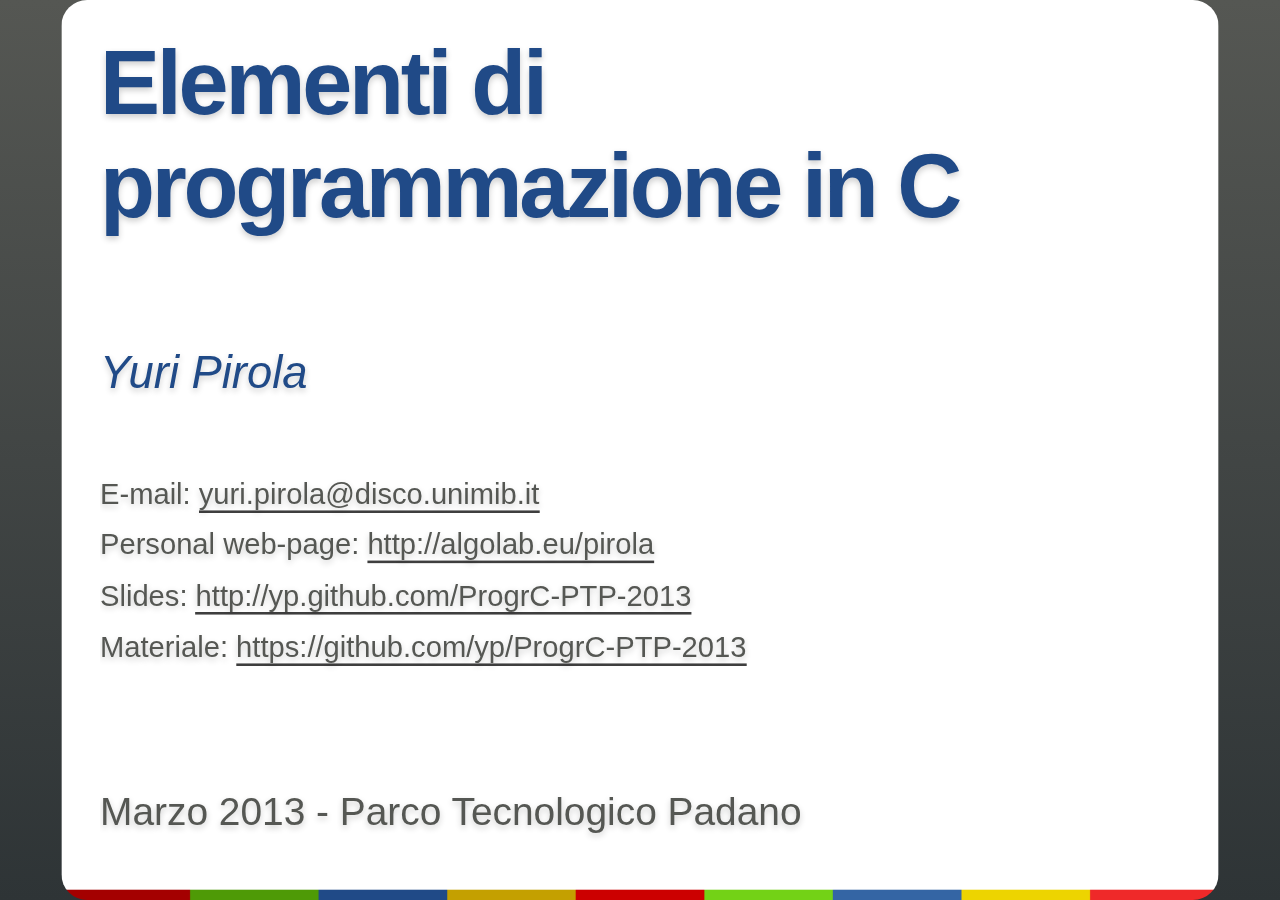
==== 1-probl-algo.html @ 02aa816f "ProgC @ PTP, website, first part." ====
<!DOCTYPE html>
<!--
  Copyright 2010 Google Inc.

  Licensed under the Apache License, Version 2.0 (the "License");
  you may not use this file except in compliance with the License.
  You may obtain a copy of the License at

     http://www.apache.org/licenses/LICENSE-2.0

  Unless required by applicable law or agreed to in writing, software
  distributed under the License is distributed on an "AS IS" BASIS,
  WITHOUT WARRANTIES OR CONDITIONS OF ANY KIND, either express or implied.
  See the License for the specific language governing permissions and
  limitations under the License.

  Original slides: Marcin Wichary (mwichary@google.com)
  Modifications: Ernest Delgado (ernestd@google.com)
                 Alex Russell (slightlyoff@chromium.org)

  landslide modifications: Adam Zapletal (adamzap@gmail.com)
                           Nicolas Perriault (nperriault@gmail.com)
-->
<html>
<head>
    <meta http-equiv="Content-Type" content="text/html; charset=utf-8" />
    <meta http-equiv="X-UA-Compatible" content="chrome=1">
    <title>Elementi di programmazione in C</title>
    <!-- Styles -->
    
    <style type="text/css" media="print">
      * {
    margin: 0;
    padding: 0;
}

@page {
    size: landscape;
}

body {
    font: 100% "Lucida Grande", "Trebuchet MS", Verdana, sans-serif;
    padding: 0;
    margin: 0;
}

div.slide {
    min-width: 800px;
    min-height: 600px;
    padding: 1em;
    overflow: hidden;
    page-break-after: always;
    border: 1px solid black;
    border-radius: 20px;
}

div.slide div.inner {
    width: 800px;
    height: 600px;
    margin: auto;
    display: table-cell;
}

h1 {
    font-size: 2.4em;
}

h2 {
    font-size: 1.4em;
}

h3 {
    margin: 1em 0;
}

ul {
    margin: 0;
    padding: 0;
}

p, li, pre {
    margin: 1em 0;
}

li {
    margin-left: 2em;
}

a {
    color: #000000;
}

pre, code {
    max-width: 800px;
    background: #eee;
    font-family: Monaco, monospace;
    font-size: 90%;
}

pre {
    padding: .2em .5em;
    overflow: hidden;
    border-radius: .8em;
}

code {
    padding: 0 .2em;
}

.slide header:only-child h1 {
  line-height: 180%;
  text-align: center;
  display: table-cell;
  vertical-align: middle;
  height: 600px;
  width: 800px;
  font-size: 48px;
  margin-top:100px;
  margin-bottom:100px;
}

#toc, #help, .slide aside, .slide footer, .slide .notes,
.presenter_notes, #current_presenter_notes, #presenter_note {
  display: none;
}

    </style>
    <style type="text/css" media="screen, projection">
      h1, h2, h3, h4, h5, h6, p, ul, li {
    font-family: sans-serif !important;
}

p, ul, li {
    color: #555753 !important;
    font-size: 120% !important;
}

header h1, header h2, header h3, header h4, header h5, header h6 {
    color: #204a87 !important;
    font-weight: bold !important;
}

section h1, section h2, section h3, section h4, section h5, section h6 {
    color: #3465a4 !important;
}

img { display: block; margin: auto; }

body {
  font: 14px "Lucida Grande", "Trebuchet MS", Verdana, sans-serif;
  background: #555753;
  padding: 0;
  margin: 0;
  overflow: hidden;
}

div.presentation {
  position: absolute;
  width: 100%;
  display: table-cell;
  vertical-align: middle;
  height: 100%;
  background: -webkit-gradient(linear, left bottom, left top, from(#2e3436), to(#555753));
  background-color: #555753;
  background: -moz-linear-gradient(bottom, #555753, #2e3436);
}

div.slides, body.expose div.slides.nocontext {
  width: 100%;
  height: 100%;
  left: 0;
  top: 0;
  position: absolute;
  display: block;
}

div.slides.nocontext {
  width: 900px;
  margin: 0 auto;
  overflow: hidden;
  position: relative;
  left: auto;
  top: auto;
}

div.slide {
  background: url('[data-uri]') bottom center no-repeat;
  display: none;
  position: absolute;
  overflow: hidden;
  width: 900px;
  height: 700px;
  left: 50%;
  top: 50%;
  margin-top: -350px;
  background-color: #fff;
  -webkit-transition: margin 0.25s ease-in-out;
  -moz-transition: margin 0.25s ease-in-out;
  -o-transition: margin 0.25s ease-in-out;
  border-top-left-radius: 20px;
  -moz-border-radius-topleft: 20px;
  -webkit-border-top-left-radius: 20px;
  border-top-right-radius: 20px;
  -moz-border-radius-topright: 20px;
  -webkit-border-top-right-radius: 20px;
  border-bottom-right-radius: 20px;
  -moz-border-radius-bottomright: 20px;
  -webkit-border-bottom-right-radius: 20px;
  border-bottom-left-radius: 20px;
  -moz-border-radius-bottomleft: 20px;
  -webkit-border-bottom-left-radius: 20px;
}

div.slide p {
  font-size: 20px;
}

.slide.far-past {
  display: block;
  margin-left: -2400px;
}

.slide.past {
  display: block;
  margin-left: -1400px;
}

.slide.current {
  display: block;
  margin-left: -450px;
}

.slide.future {
  display: block;
  margin-left: 500px;
}

.slide.far-future {
  display: block;
  margin-left: 1500px;
}

body.three-d div.slides {
  -webkit-transform: translateX(50px) scale(0.8) rotateY(10deg);
  -moz-transform: translateX(50px) scale(0.8) rotateY(10deg);
  -o-transform: translateX(50px) scale(0.8) rotateY(10deg);
}


/* Content */

header:not(:only-child) {
  font-family: "Lucida Grande", "Trebuchet MS", Verdana, sans-serif;
  font-weight: normal;
  font-size: 50px;
  letter-spacing: -.05em;
  color: white;
  color: black;
  text-shadow: rgba(0, 0, 0, 0.2) 0 2px 5px;
  position: absolute;
  left: 30px;
  top: 25px;
  margin: 0;
  padding: 0;
}

header h1, header h2, header h3, header h4, header h5, header h6 {
  display: inline;
  font-size: 100%;
  font-weight: normal;
  padding: 0;
  margin: 0;
}

header h2:first-child {
  margin-top: 0;
}

section, .slide header:only-child h1 {
  font-family: "Lucida Grande", "Trebuchet MS", Verdana, sans-serif;
  color: #3f3f3f;
  text-shadow: rgba(0, 0, 0, 0.2) 0 2px 5px;
  margin-left: 30px;
  margin-right: 30px;
  margin-top: 100px;
  display: block;
  overflow: hidden;
}

section img.align-center {
  display: block;
  margin-left: auto;
  margin-right: auto;
}

section img.align-right {
  display: block;
  margin-left: auto;
  margin-right: 0;
}

section img.align-left {
  display: block;
  margin-right: auto;
  margin-left: 0;
}

a {
  color: inherit;
  display: inline-block;
  text-decoration: none;
  line-height: 110%;
  border-bottom: 2px solid #3f3f3f;
}

pre, code, tt {
  font-family: Monaco, Consolas, 'Bitstream Vera Sans Mono', 'Lucida Console', FreeMono, Courier, monospace;
}

pre, .gist .gist-file .gist-data {
  font-size: 18px;
  max-height: 485px;
  padding-top: 0.25em !important;
  padding-right: 0.5em !important;
  padding-left: 0.5em !important;
  overflow: auto;
}

/* render a nice scrollbar in overflowed pre area's */
::-webkit-scrollbar {
  height: 8px;
  width: 8px;
}
::-webkit-scrollbar-thumb {
  background: -webkit-gradient(linear, left bottom, left top, from(#777), to(#bbd));
  -webkit-border-radius: 1ex;
}
::-webkit-scrollbar-corner {
  background: #dedede;
}

blockquote {
  border-left: solid 8px #555753;
  padding: .1ex 1ex;
  font-style: italic;
}

li {
  padding: 10px 0;
  font-size: 20px;
}

li pre { margin-left: 0em; }

.slide header:only-child h1 {
  line-height: 180%;
  text-align: center;
  display: table-cell;
  vertical-align: middle;
  height: 700px;
  width: 900px;
  font-size: 50px;
  margin-top:100px;
  margin-bottom:100px;
}

.sidebar {
  background: -webkit-gradient(linear, top right, bottom right, from(#dde), to(#fff));
  -webkit-transition: margin 0.25s ease-in-out;
  background-color: #eee;
  background: -moz-linear-gradient(right, #dde, #fff);
  border-right: 5px solid #ccd;
  z-index: 9999999;
  height: 100%;
  overflow: hidden;
  top: 0;
  position: absolute;
  display: block;
  margin: 0;
  margin-left: -400px;
  padding: 10px 16px;
  overflow: auto;
  -webkit-transition: margin 0.2s ease-in-out;
  -moz-transition: margin 0.2s ease-in-out;
  -o-transition: margin 0.2s ease-in-out;
}

.sidebar h2 {
  text-shadow: rgba(0, 0, 0, 0.2) 0 2px 5px;
  margin: 0 0 16px;
  padding: 0;
}

.sidebar table {
  width: 100%;
  margin: 0;
  padding: 0;
  border-collapse: collapse;
}

.sidebar table caption {
  display: none;
}

.sidebar tr {
  margin: 2px 0;
  border-bottom: 1px solid #ccc;
}

.sidebar th {
  text-align: left;
  font-weight: normal;
  max-width: 300px;
  overflow: hidden;
}

.sidebar tr.sub th {
  text-indent: 20px;
}

.sidebar td {
  text-align: right;
  min-width: 20px;
}

.sidebar a {
  display: block;
  text-decoration: none;
  border-bottom: none;
  padding: 4px 0;
}

.sidebar tr.active {
  background: #ff0;
}

aside {
  display: none;
}
  aside.source {
    position: absolute;
    bottom: 6px;
    left: 10px;
    text-indent: 10px;
  }
  aside.page_number {
    position: absolute;
    bottom: 6px;
    right: 10px;
    text-indent: 10px;
  }

.notes {
  display: none;
  padding: 10px;
  background: #ccc;
  border-radius: 10px;
  -moz-border-radius: 10px;
  -webkit-border-radius: 10px;
}
  div.slide p.notes {
    font-size: 90%;
}

/* Expose */

body.expose div.slides {
  float: left;
  position: relative;
  overflow: auto;
  margin-bottom: 10px;
}

body.expose div.slide {
  display: block;
  float: left;
  position: relative;
  left: auto !important;
  top: auto !important;
  margin: 10px !important;
  -webkit-transition: none;
  -moz-transition: none;
  -o-transition: none;  
  -moz-transform: scale(.33, .33);
  -moz-transform-origin: 0 0;
  -webkit-transform: scale(.33, .33);
  -webkit-transform-origin: 0 0;
  -o-transform: scale(.33, .33);
  -o-transform-origin: 0 0;
  cursor: pointer;
}

body.expose div.slide:hover {
  background: -webkit-gradient(linear, left bottom, left top, from(#bdd), to(#fff));
  background-color: #eee;
  background: -moz-linear-gradient(bottom, #bdd, #fff);
}

body.expose .slide-wrapper {
  float: left;
  position: relative;
  margin: .5%;
  width: 300px;
  height: 233px;
}

body.expose .slide footer {
}

body.expose .slide .inner {
}

body.expose .slide.far-past,
body.expose .slide.past,
body.expose .slide.future,
body.expose .slide.far-future {
  margin-left: 0;
}

body.expose .slide.current {
  background: -webkit-gradient(linear, left bottom, left top, from(#ddb), to(#fff));
  background-color: #eee;
  background: -moz-linear-gradient(bottom, #ddb, #fff);
  border: 16px solid #fff;
  -moz-transform: scale(.315, .315);
  -moz-transform-origin: 0 0;
  -webkit-transform: scale(.315, .315);
  -webkit-transform-origin: 0 0;
  -o-transform: scale(.315, .315);
  -o-transform-origin: 0 0;
}

/* Pygments default theme */
.hll { background-color: #ffffcc }
.c { color: #408080; font-style: italic } /* Comment */
.err { border: 1px solid #FF0000 } /* Error */
.k { color: #008000; font-weight: bold } /* Keyword */
.o { color: #666666 } /* Operator */
.cm { color: #408080; font-style: italic } /* Comment.Multiline */
.cp { color: #BC7A00 } /* Comment.Preproc */
.c1 { color: #408080; font-style: italic } /* Comment.Single */
.cs { color: #408080; font-style: italic } /* Comment.Special */
.gd { color: #A00000 } /* Generic.Deleted */
.ge { font-style: italic } /* Generic.Emph */
.gr { color: #FF0000 } /* Generic.Error */
.gh { color: #000080; font-weight: bold } /* Generic.Heading */
.gi { color: #00A000 } /* Generic.Inserted */
.go { color: #808080 } /* Generic.Output */
.gp { color: #000080; font-weight: bold } /* Generic.Prompt */
.gs { font-weight: bold } /* Generic.Strong */
.gu { color: #800080; font-weight: bold } /* Generic.Subheading */
.gt { color: #0040D0 } /* Generic.Traceback */
.kc { color: #008000; font-weight: bold } /* Keyword.Constant */
.kd { color: #008000; font-weight: bold } /* Keyword.Declaration */
.kn { color: #008000; font-weight: bold } /* Keyword.Namespace */
.kp { color: #008000 } /* Keyword.Pseudo */
.kr { color: #008000; font-weight: bold } /* Keyword.Reserved */
.kt { color: #B00040 } /* Keyword.Type */
.m { color: #666666 } /* Literal.Number */
.s { color: #BA2121 } /* Literal.String */
.na { color: #7D9029 } /* Name.Attribute */
.nb { color: #008000 } /* Name.Builtin */
.nc { color: #0000FF; font-weight: bold } /* Name.Class */
.no { color: #880000 } /* Name.Constant */
.nd { color: #AA22FF } /* Name.Decorator */
.ni { color: #999999; font-weight: bold } /* Name.Entity */
.ne { color: #D2413A; font-weight: bold } /* Name.Exception */
.nf { color: #0000FF } /* Name.Function */
.nl { color: #A0A000 } /* Name.Label */
.nn { color: #0000FF; font-weight: bold } /* Name.Namespace */
.nt { color: #008000; font-weight: bold } /* Name.Tag */
.nv { color: #19177C } /* Name.Variable */
.ow { color: #AA22FF; font-weight: bold } /* Operator.Word */
.w { color: #bbbbbb } /* Text.Whitespace */
.mf { color: #666666 } /* Literal.Number.Float */
.mh { color: #666666 } /* Literal.Number.Hex */
.mi { color: #666666 } /* Literal.Number.Integer */
.mo { color: #666666 } /* Literal.Number.Oct */
.sb { color: #BA2121 } /* Literal.String.Backtick */
.sc { color: #BA2121 } /* Literal.String.Char */
.sd { color: #BA2121; font-style: italic } /* Literal.String.Doc */
.s2 { color: #BA2121 } /* Literal.String.Double */
.se { color: #BB6622; font-weight: bold } /* Literal.String.Escape */
.sh { color: #BA2121 } /* Literal.String.Heredoc */
.si { color: #BB6688; font-weight: bold } /* Literal.String.Interpol */
.sx { color: #008000 } /* Literal.String.Other */
.sr { color: #BB6688 } /* Literal.String.Regex */
.s1 { color: #BA2121 } /* Literal.String.Single */
.ss { color: #19177C } /* Literal.String.Symbol */
.bp { color: #008000 } /* Name.Builtin.Pseudo */
.vc { color: #19177C } /* Name.Variable.Class */
.vg { color: #19177C } /* Name.Variable.Global */
.vi { color: #19177C } /* Name.Variable.Instance */
.il { color: #666666 } /* Literal.Number.Integer.Long */
.lineno { padding-right: 10px } /* A few space after linenos */

/* Presenter Mode */

body.presenter_view div.slide {
  display: inline;
  position: absolute;
  overflow: hidden;
  -moz-transform: scale(.5, .5);
  -moz-transform-origin: 0 0;
  -webkit-transform: scale(.5, .5);
  -webkit-transform-origin: 0 0;
  -o-transform: scale(.5, .5);
  -o-transform-origin: 0 0;
  margin-top: -300px;
}

body.presenter_view .slide.far-past {
  display: block;
  margin-left: -1500px;
}

body.presenter_view .slide.past {
  display: block;
  margin-left: -975px;
}

body.presenter_view .slide.current {
  display: block;
  margin-left: -475px;
  border: 8px solid maroon;
  z-index: 2;
}

body.presenter_view .slide.future {
  display: block;
  margin-left: 25px;
  z-index: 1;
}

body.presenter_view .slide.far-future {
  display: block;
  margin-left: 525px;
}

body.presenter_view div#current_presenter_notes {
  visibility: visible;
  display: block;
  position: absolute;
  overflow: auto;
  vertical-align: middle;
  left: 50%;
  top: 50%;
  margin-left: -475px;
  margin-top: 100px;
  z-index: 2;
  width: 950px;
  border-style: solid;
  height: 30%;
  background-color: silver;
}

body.presenter_view div#current_presenter_notes section {
  font-family: "Lucida Grande", "Trebuchet MS", Verdana, sans-serif;
  color: black;
  text-shadow: rgba(0, 0, 0, 0.2) 0 2px 5px;
  display: block;
  overflow: visible;
  position: relative;
  background-color: #fffeff;
  height: 120px;
  margin-right: 30px;
  margin-top: 60px;
  margin-left: 30px;
  padding-right: 10px;
  padding-left: 10px;
  padding-top: 10px;
}

body.presenter_view div#current_presenter_notes section p {
  margin: 0;
}

body.presenter_view div#current_presenter_notes h1 {
  font-size: 50%;
  display: block;
}

div#current_presenter_notes {
  display: none;
}

div.slide div.presenter_notes {
  display: none;
}

#blank {
  position: absolute;
  top: 0;
  left: 0;
  background-color: black;
  width: 100%;
  height: 100%;
  z-index: 64;
  display: none;
}

    </style>
    
    
      
      <style type="text/css" media="screen, projection">
        pre {
    font-size: 24px;
}

div.slides {
    font-size: 180%;
}

div.slides ol,ul {
    font-size: 100% !important;
    margin-left: 1.25em;
    -webkit-margin-before: -1.5em;
    line-height: 1.25em;
}

.center {
    text-align: center !important;
}

.larger {
    font-size: 140% !important;
}

.large {
    font-size: 180% !important;
}

.huge {
    font-size: 260% !important;
}

.evenlessspacebefore {
    margin-top: -1.5em;
}

.lessspacebefore {
    margin-top: -1.0em;
}

.lesserspacebefore {
    margin-top: -0.75em;
}

p {
    line-height: 1.75em;
    margin-bottom: 1.25em;
}

.highline {
    line-height: 1.5em;
}

.smaller {
    font-size: 90% !important;
}

.small {
    font-size: 70% !important;
}

.note {
    position: absolute;
    bottom: 1em;
    right: 10px;
    line-height: 1em;
    margin: 0.1em;
}

strong,em {
    color: #204a87 !important;
}

blockquote>p {
    margin: 0px;
}

div.slide table {
    min-width: 40%;
    text-align: center;
    font-size: 90%;
    margin-left: auto;
    margin-right: auto;
}

div.slide td {
    width: 20%;
}

div.slide th {
    border-bottom: solid 4px #555753;
}

div.slide table tr:nth-child(odd) td{
    background-color: #CCCCCC;
}

div.slide h1:not(only-child) {
    font-size: 140%;
}


      </style>
      
    
    <!-- /Styles -->
    <!-- Javascripts -->
    
    <script>
      function main() {
    // Since we don't have the fallback of attachEvent and
    // other IE only stuff we won't try to run JS for IE.
    // It will run though when using Google Chrome Frame
    if (document.all) { return; }

    var currentSlideNo;
    var notesOn = false;
    var expanded = false;
    var hiddenContext = false;
    var blanked = false;
    var slides = document.getElementsByClassName('slide');
    var touchStartX = 0;
    var spaces = /\s+/, a1 = [''];
    var tocOpened = false;
    var helpOpened = false;
    var overviewActive = false;
    var modifierKeyDown = false;
    var scale = 1;
    var showingPresenterView = false;
    var presenterViewWin = null;
    var isPresenterView = false;

    var str2array = function(s) {
        if (typeof s == 'string' || s instanceof String) {
            if (s.indexOf(' ') < 0) {
                a1[0] = s;
                return a1;
            } else {
                return s.split(spaces);
            }
        }
        return s;
    };

    var trim = function(str) {
        return str.replace(/^\s\s*/, '').replace(/\s\s*$/, '');
    };

    var addClass = function(node, classStr) {
        classStr = str2array(classStr);
        var cls = ' ' + node.className + ' ';
        for (var i = 0, len = classStr.length, c; i < len; ++i) {
            c = classStr[i];
            if (c && cls.indexOf(' ' + c + ' ') < 0) {
                cls += c + ' ';
            }
        }
        node.className = trim(cls);
    };

    var removeClass = function(node, classStr) {
        var cls;
        if (!node) {
            throw 'no node provided';
        }
        if (classStr !== undefined) {
            classStr = str2array(classStr);
            cls = ' ' + node.className + ' ';
            for (var i = 0, len = classStr.length; i < len; ++i) {
                cls = cls.replace(' ' + classStr[i] + ' ', ' ');
            }
            cls = trim(cls);
        } else {
            cls = '';
        }
        if (node.className != cls) {
            node.className = cls;
        }
    };

    var getSlideEl = function(slideNo) {
        if (slideNo > 0) {
            return slides[slideNo - 1];
        } else {
            return null;
        }
    };

    var getSlideTitle = function(slideNo) {
        var el = getSlideEl(slideNo);
        if (el) {
            var headers = el.getElementsByTagName('header');
            if (headers.length > 0) {
                return el.getElementsByTagName('header')[0].innerText;
            }
        }
        return null;
    };

    var getSlidePresenterNote = function(slideNo) {
        var el = getSlideEl(slideNo);
        if (el) {
            var n = el.getElementsByClassName('presenter_notes');
            if (n.length > 0) {
                return n[0];
            }
        }
        return null;
    };

    var changeSlideElClass = function(slideNo, className) {
        var el = getSlideEl(slideNo);
        if (el) {
            removeClass(el, 'far-past past current future far-future');
            addClass(el, className);
        }
    };

    var updateSlideClasses = function(updateOther) {
        window.location.hash = (isPresenterView ? "presenter" : "slide") + currentSlideNo;

        for (var i=1; i<currentSlideNo-1; i++) {
            changeSlideElClass(i, 'far-past');
        }

        changeSlideElClass(currentSlideNo - 1, 'past');
        changeSlideElClass(currentSlideNo, 'current');
        changeSlideElClass(currentSlideNo + 1, 'future');

        for (i=currentSlideNo+2; i<slides.length+1; i++) {
            changeSlideElClass(i, 'far-future');
        }

        highlightCurrentTocLink();

        processContext();

        document.getElementsByTagName('title')[0].innerText = getSlideTitle(currentSlideNo);

        updatePresenterNotes();

        if (updateOther) { updateOtherPage(); }
    };

    var updatePresenterNotes = function() {
        if (!isPresenterView) { return; }

        var existingNote = document.getElementById('current_presenter_notes');
        var currentNote = getSlidePresenterNote(currentSlideNo).cloneNode(true);
        currentNote.setAttribute('id', 'presenter_note');

        existingNote.replaceChild(currentNote, document.getElementById('presenter_note'));
    };

    var highlightCurrentTocLink = function() {
        var toc = document.getElementById('toc');

        if (toc) {
            var tocRows = toc.getElementsByTagName('tr');
            for (var i=0; i<tocRows.length; i++) {
                removeClass(tocRows.item(i), 'active');
            }

            var currentTocRow = document.getElementById('toc-row-' + currentSlideNo);
            if (currentTocRow) {
                addClass(currentTocRow, 'active');
            }
        }
    };

    var updateOtherPage = function() {
        if (!showingPresenterView) { return; }

        var w = isPresenterView ? window.opener : presenterViewWin;
        w.postMessage('slide#' + currentSlideNo, '*');
    };

    var nextSlide = function() {
        if (currentSlideNo < slides.length) {
            currentSlideNo++;
        }
        updateSlideClasses(true);
    };

    var prevSlide = function() {
        if (currentSlideNo > 1) {
            currentSlideNo--;
        }
        updateSlideClasses(true);
    };

    var showNotes = function() {
        var notes = getSlideEl(currentSlideNo).getElementsByClassName('notes');
        for (var i = 0, len = notes.length; i < len; i++) {
            notes.item(i).style.display = (notesOn) ? 'none':'block';
        }
        notesOn = !notesOn;
    };

    var showSlideNumbers = function() {
        var asides = document.getElementsByClassName('page_number');
        var hidden = asides[0].style.display != 'block';
        for (var i = 0; i < asides.length; i++) {
            asides.item(i).style.display = hidden ? 'block' : 'none';
        }
    };

    var showSlideSources = function() {
        var asides = document.getElementsByClassName('source');
        var hidden = asides[0].style.display != 'block';
        for (var i = 0; i < asides.length; i++) {
            asides.item(i).style.display = hidden ? 'block' : 'none';
        }
    };

    var showToc = function() {
        if (helpOpened) {
                showHelp();
        }
        var toc = document.getElementById('toc');
        if (toc) {
            toc.style.marginLeft = tocOpened ? '-' + (toc.clientWidth + 20) + 'px' : '0px';
            tocOpened = !tocOpened;
        }
        updateOverview();
    };

    var showHelp = function() {
        if (tocOpened) {
                showToc();
        }

        var help = document.getElementById('help');

        if (help) {
            help.style.marginLeft = helpOpened ? '-' + (help.clientWidth + 20) + 'px' : '0px';
            helpOpened = !helpOpened;
        }
    };

    var showPresenterView = function() {
        if (isPresenterView) { return; }

        if (showingPresenterView) {
            presenterViewWin.close();
            presenterViewWin = null;
            showingPresenterView = false;
        } else {
            presenterViewWin = open(window.location.pathname + "#presenter" + currentSlideNo, 'presenter_notes',
                                                                    'directories=no,location=no,toolbar=no,menubar=no,copyhistory=no');
            showingPresenterView = true;
        }
    };

    var switch3D = function() {
        if (document.body.className.indexOf('three-d') == -1) {
            document.getElementsByClassName('presentation')[0].style.webkitPerspective = '1000px';
            document.body.className += ' three-d';
        } else {
            window.setTimeout('document.getElementsByClassName(\'presentation\')[0].style.webkitPerspective = \'0\';', 2000);
            document.body.className = document.body.className.replace(/three-d/, '');
        }
    };

    var toggleOverview = function() {
        if (!overviewActive) {
            addClass(document.body, 'expose');
            overviewActive = true;
            setScale(1);
        } else {
            removeClass(document.body, 'expose');
            overviewActive = false;
            if (expanded) {
                setScale(scale);    // restore scale
            }
        }
        processContext();
        updateOverview();
    };

    var updateOverview = function() {
        try {
            var presentation = document.getElementsByClassName('presentation')[0];
        } catch (e) {
            return;
        }

        if (isPresenterView) {
            var action = overviewActive ? removeClass : addClass;
            action(document.body, 'presenter_view');
        }

        var toc = document.getElementById('toc');

        if (!toc) {
            return;
        }

        if (!tocOpened || !overviewActive) {
            presentation.style.marginLeft = '0px';
            presentation.style.width = '100%';
        } else {
            presentation.style.marginLeft = toc.clientWidth + 'px';
            presentation.style.width = (presentation.clientWidth - toc.clientWidth) + 'px';
        }
    };

    var computeScale = function() {
        var cSlide = document.getElementsByClassName('current')[0];
        var sx = cSlide.clientWidth / window.innerWidth;
        var sy = cSlide.clientHeight / window.innerHeight;
        return 1 / Math.max(sx, sy);
    };

    var setScale = function(scale) {
        var presentation = document.getElementsByClassName('slides')[0];
        var transform = 'scale(' + scale + ')';
        presentation.style.MozTransform = transform;
        presentation.style.WebkitTransform = transform;
        presentation.style.OTransform = transform;
        presentation.style.msTransform = transform;
        presentation.style.transform = transform;
    };

    var expandSlides = function() {
        if (overviewActive) {
            return;
        }
        if (expanded) {
            setScale(1);
            expanded = false;
        } else {
            scale = computeScale();
            setScale(scale);
            expanded = true;
        }
    };

    var showContext = function() {
        try {
            var presentation = document.getElementsByClassName('slides')[0];
            removeClass(presentation, 'nocontext');
        } catch (e) {}
    };

    var hideContext = function() {
        try {
            var presentation = document.getElementsByClassName('slides')[0];
            addClass(presentation, 'nocontext');
        } catch (e) {}
    };

    var processContext = function() {
        if (hiddenContext) {
            hideContext();
        } else {
            showContext();
        }
    };

    var toggleContext = function() {
        hiddenContext = !hiddenContext;
        processContext();
    };

    var toggleBlank = function() {
        blank_elem = document.getElementById('blank');

        blank_elem.style.display = blanked ? 'none' : 'block';

        blanked = !blanked;
    };

    var isModifierKey = function(keyCode) {
        switch (keyCode) {
            case 16: // shift
            case 17: // ctrl
            case 18: // alt
            case 91: // command
                return true;
                break;
            default:
                return false;
                break;
        }
    };

    var checkModifierKeyUp = function(event) {
        if (isModifierKey(event.keyCode)) {
            modifierKeyDown = false;
        }
    };

    var checkModifierKeyDown = function(event) {
        if (isModifierKey(event.keyCode)) {
            modifierKeyDown = true;
        }
    };

    var handleBodyKeyDown = function(event) {
        switch (event.keyCode) {
            case 13: // Enter
                if (overviewActive) {
                    toggleOverview();
                }
                break;
            case 27: // ESC
                toggleOverview();
                break;
            case 37: // left arrow
            case 33: // page up
                event.preventDefault();
                prevSlide();
                break;
            case 39: // right arrow
            case 32: // space
            case 34: // page down
                event.preventDefault();
                nextSlide();
                break;
            case 50: // 2
                if (!modifierKeyDown) {
                        showNotes();
                }
                break;
            case 51: // 3
                if (!modifierKeyDown && !overviewActive) {
                    switch3D();
                }
                break;
            case 190: // .
            case 48: // 0
            case 66: // b
                if (!modifierKeyDown && !overviewActive) {
                    toggleBlank();
                }
                break;
            case 67: // c
                if (!modifierKeyDown && !overviewActive) {
                    toggleContext();
                }
                break;
            case 69: // e
                if (!modifierKeyDown && !overviewActive) {
                    expandSlides();
                }
                break;
            case 72: // h
                showHelp();
                break;
            case 78: // n
                if (!modifierKeyDown && !overviewActive) {
                    showSlideNumbers();
                }
                break;
            case 80: // p
                if (!modifierKeyDown && !overviewActive) {
                    showPresenterView();
                }
                break;
            case 83: // s
                if (!modifierKeyDown && !overviewActive) {
                    showSlideSources();
                }
                break;
            case 84: // t
                showToc();
                break;
        }
    };

    var handleWheel = function(event) {
        if (tocOpened || helpOpened || overviewActive) {
            return;
        }

        var delta = 0;

        if (!event) {
            event = window.event;
        }

        if (event.wheelDelta) {
            delta = event.wheelDelta/120;
            if (window.opera) delta = -delta;
        } else if (event.detail) {
            delta = -event.detail/3;
        }

        if (delta && delta <0) {
            nextSlide();
        } else if (delta) {
            prevSlide();
        }
    };

    var addSlideClickListeners = function() {
        for (var i=0; i < slides.length; i++) {
            var slide = slides.item(i);
            slide.num = i + 1;
            slide.addEventListener('click', function(e) {
                if (overviewActive) {
                    currentSlideNo = this.num;
                    toggleOverview();
                    updateSlideClasses(true);
                    e.preventDefault();
                }
                return false;
            }, true);
        }
    };

    var addRemoteWindowControls = function() {
        window.addEventListener("message", function(e) {
            if (e.data.indexOf("slide#") != -1) {
                    currentSlideNo = Number(e.data.replace('slide#', ''));
                    updateSlideClasses(false);
            }
        }, false);
    };

    var addTouchListeners = function() {
        document.addEventListener('touchstart', function(e) {
            touchStartX = e.touches[0].pageX;
        }, false);
        document.addEventListener('touchend', function(e) {
            var pixelsMoved = touchStartX - e.changedTouches[0].pageX;
            var SWIPE_SIZE = 150;
            if (pixelsMoved > SWIPE_SIZE) {
                nextSlide();
            }
            else if (pixelsMoved < -SWIPE_SIZE) {
             prevSlide();
            }
        }, false);
    };

    var addTocLinksListeners = function() {
        var toc = document.getElementById('toc');
        if (toc) {
            var tocLinks = toc.getElementsByTagName('a');
            for (var i=0; i < tocLinks.length; i++) {
                tocLinks.item(i).addEventListener('click', function(e) {
                    currentSlideNo = Number(this.attributes['href'].value.replace('#slide', ''));
                    updateSlideClasses(true);
                    e.preventDefault();
                }, true);
            }
        }
    };

    // initialize

    (function() {
        if (window.location.hash == "") {
            currentSlideNo = 1;
        } else if (window.location.hash.indexOf("#presenter") != -1) {
            currentSlideNo = Number(window.location.hash.replace('#presenter', ''));
            isPresenterView = true;
            showingPresenterView = true;
            presenterViewWin = window;
            addClass(document.body, 'presenter_view');
        } else {
            currentSlideNo = Number(window.location.hash.replace('#slide', ''));
        }

        document.addEventListener('keyup', checkModifierKeyUp, false);
        document.addEventListener('keydown', handleBodyKeyDown, false);
        document.addEventListener('keydown', checkModifierKeyDown, false);
        document.addEventListener('DOMMouseScroll', handleWheel, false);

        window.onmousewheel = document.onmousewheel = handleWheel;
        window.onresize = expandSlides;

        for (var i = 0, el; el = slides[i]; i++) {
            addClass(el, 'slide far-future');
        }
        updateSlideClasses(false);

        // add support for finger events (filter it by property detection?)
        addTouchListeners();

        addTocLinksListeners();

        addSlideClickListeners();

        addRemoteWindowControls();
    })();
}

    </script>
    
    
      
      <script type="text/javascript" src="http://cdn.mathjax.org/mathjax/latest/MathJax.js?config=TeX-AMS_HTML.js"></script>
      
    
    <!-- /Javascripts -->
</head>
<body>
  <div id="blank"></div>
  <div class="presentation">
    <div id="current_presenter_notes">
      <div id="presenter_note"></div>
    </div>
    <div class="slides">
      
      <!-- slide source: slides_src/frontpage.md -->
      <div class="slide-wrapper">
        <div class="slide">
          <div class="inner">
            
            <header><h1>Elementi di programmazione in C</h1></header>
            
            
            <section><p class="larger">&nbsp;<br />
&nbsp;<br />
<em>Yuri Pirola</em><br /></p>
<p class="smaller">E-mail: <a href="&#109;&#97;&#105;&#108;&#116;&#111;&#58;&#121;&#117;&#114;&#105;&#46;&#112;&#105;&#114;&#111;&#108;&#97;&#64;&#100;&#105;&#115;&#99;&#111;&#46;&#117;&#110;&#105;&#109;&#105;&#98;&#46;&#105;&#116;">&#121;&#117;&#114;&#105;&#46;&#112;&#105;&#114;&#111;&#108;&#97;&#64;&#100;&#105;&#115;&#99;&#111;&#46;&#117;&#110;&#105;&#109;&#105;&#98;&#46;&#105;&#116;</a><br />
Personal web-page: <a href="http://algolab.eu/pirola">http://algolab.eu/pirola</a><br />
Slides: <a href="http://yp.github.com/ProgrC-PTP-2013">http://yp.github.com/ProgrC-PTP-2013</a><br />
Materiale: <a href="https://github.com/yp/ProgrC-PTP-2013">https://github.com/yp/ProgrC-PTP-2013</a><br /></p>
<p>&nbsp;<br />
Marzo 2013 - Parco Tecnologico Padano</p></section>
            
          </div>
          <div class="presenter_notes">
            <header><h1>Presenter Notes</h1></header>
            <section>
            
            </section>
          </div>
          <footer>
            
            <aside class="source">
              Source: <a href="slides_src/frontpage.md">slides_src/frontpage.md</a>
            </aside>
            
            <aside class="page_number">
              1/63
            </aside>
          </footer>
        </div>
      </div>
      
      <!-- slide source: slides_src/intro.md -->
      <div class="slide-wrapper">
        <div class="slide">
          <div class="inner">
            
            <header><h2>Struttura</h2></header>
            
            
            <section><p>&nbsp;<br />
Cosa vi aspetta...</p>
<ol>
<li>Motivazioni: <em>Perché programmare?</em> <em>Perché in C?</em></li>
<li>Descrivere e progettare algoritmi</li>
<li>Implementare algoritmi in C</li>
<li>Un programma reale</li>
</ol></section>
            
          </div>
          <div class="presenter_notes">
            <header><h1>Presenter Notes</h1></header>
            <section>
            
            </section>
          </div>
          <footer>
            
            <aside class="source">
              Source: <a href="slides_src/intro.md">slides_src/intro.md</a>
            </aside>
            
            <aside class="page_number">
              2/63
            </aside>
          </footer>
        </div>
      </div>
      
      <!-- slide source: slides_src/intro.md -->
      <div class="slide-wrapper">
        <div class="slide">
          <div class="inner">
            
            <header><h1>Motivazioni</h1></header>
            
            
          </div>
          <div class="presenter_notes">
            <header><h1>Presenter Notes</h1></header>
            <section>
            
            </section>
          </div>
          <footer>
            
            <aside class="source">
              Source: <a href="slides_src/intro.md">slides_src/intro.md</a>
            </aside>
            
            <aside class="page_number">
              3/63
            </aside>
          </footer>
        </div>
      </div>
      
      <!-- slide source: slides_src/intro.md -->
      <div class="slide-wrapper">
        <div class="slide">
          <div class="inner">
            
            <header><h1>Programmare??</h1></header>
            
            
          </div>
          <div class="presenter_notes">
            <header><h1>Presenter Notes</h1></header>
            <section>
            
            </section>
          </div>
          <footer>
            
            <aside class="source">
              Source: <a href="slides_src/intro.md">slides_src/intro.md</a>
            </aside>
            
            <aside class="page_number">
              4/63
            </aside>
          </footer>
        </div>
      </div>
      
      <!-- slide source: slides_src/intro.md -->
      <div class="slide-wrapper">
        <div class="slide">
          <div class="inner">
            
            <header><h2>LHC</h2></header>
            
            
            <section><p><img alt="lhc" src="[data-uri]" /></p>
<p class="center">27+10 TB/day (\(\approx\) 7800 DVD/day!!)<br /></p>
<p class="smaller note">Fonte: Wikimedia Commons <a href="http://commons.wikimedia.org/wiki/File:CMS_Higgs-event.jpg">1</a> <a href="http://commons.wikimedia.org/wiki/File:CMS_mg_0010.jpg">2</a><br /></p></section>
            
          </div>
          <div class="presenter_notes">
            <header><h1>Presenter Notes</h1></header>
            <section>
            
            </section>
          </div>
          <footer>
            
            <aside class="source">
              Source: <a href="slides_src/intro.md">slides_src/intro.md</a>
            </aside>
            
            <aside class="page_number">
              5/63
            </aside>
          </footer>
        </div>
      </div>
      
      <!-- slide source: slides_src/intro.md -->
      <div class="slide-wrapper">
        <div class="slide">
          <div class="inner">
            
            <header><h2>Non solo in fisica delle particelle...</h2></header>
            
            
            <section><p><img alt="hiseq2k" src="[data-uri]" /></p>
<p class="smaller note">Fonte: <a href="http://commons.wikimedia.org/wiki/File:HiSeq_2000.JPG">Wikimedia Commons</a><br /></p></section>
            
          </div>
          <div class="presenter_notes">
            <header><h1>Presenter Notes</h1></header>
            <section>
            
            </section>
          </div>
          <footer>
            
            <aside class="source">
              Source: <a href="slides_src/intro.md">slides_src/intro.md</a>
            </aside>
            
            <aside class="page_number">
              6/63
            </aside>
          </footer>
        </div>
      </div>
      
      <!-- slide source: slides_src/intro.md -->
      <div class="slide-wrapper">
        <div class="slide">
          <div class="inner">
            
            <header><h2>Interdisciplinarità</h2></header>
            
            
            <section><p><img alt="frecce-pre" src="[data-uri]" /></p></section>
            
          </div>
          <div class="presenter_notes">
            <header><h1>Presenter Notes</h1></header>
            <section>
            
            </section>
          </div>
          <footer>
            
            <aside class="source">
              Source: <a href="slides_src/intro.md">slides_src/intro.md</a>
            </aside>
            
            <aside class="page_number">
              7/63
            </aside>
          </footer>
        </div>
      </div>
      
      <!-- slide source: slides_src/intro.md -->
      <div class="slide-wrapper">
        <div class="slide">
          <div class="inner">
            
            <header><h2>Interdisciplinarità</h2></header>
            
            
            <section><p><img alt="frecce-post" src="[data-uri]" /></p></section>
            
          </div>
          <div class="presenter_notes">
            <header><h1>Presenter Notes</h1></header>
            <section>
            
            </section>
          </div>
          <footer>
            
            <aside class="source">
              Source: <a href="slides_src/intro.md">slides_src/intro.md</a>
            </aside>
            
            <aside class="page_number">
              8/63
            </aside>
          </footer>
        </div>
      </div>
      
      <!-- slide source: slides_src/intro.md -->
      <div class="slide-wrapper">
        <div class="slide">
          <div class="inner">
            
            <header><h1>...in C??</h1></header>
            
            
          </div>
          <div class="presenter_notes">
            <header><h1>Presenter Notes</h1></header>
            <section>
            
            </section>
          </div>
          <footer>
            
            <aside class="source">
              Source: <a href="slides_src/intro.md">slides_src/intro.md</a>
            </aside>
            
            <aside class="page_number">
              9/63
            </aside>
          </footer>
        </div>
      </div>
      
      <!-- slide source: slides_src/intro.md -->
      <div class="slide-wrapper">
        <div class="slide">
          <div class="inner">
            
            <header><h2>C è (abbastanza) piccolo</h2></header>
            
            
            <section><p><img alt="libri" src="[data-uri]" /></p></section>
            
          </div>
          <div class="presenter_notes">
            <header><h1>Presenter Notes</h1></header>
            <section>
            
            </section>
          </div>
          <footer>
            
            <aside class="source">
              Source: <a href="slides_src/intro.md">slides_src/intro.md</a>
            </aside>
            
            <aside class="page_number">
              10/63
            </aside>
          </footer>
        </div>
      </div>
      
      <!-- slide source: slides_src/intro.md -->
      <div class="slide-wrapper">
        <div class="slide">
          <div class="inner">
            
            <header><h2>C è "potente" e portabile</h2></header>
            
            
            <section><p>In uso su:</p>
<ul>
<li>Server</li>
<li>PC </li>
<li>Tablet/Smartphone</li>
<li>Domestic e industrial appliance</li>
</ul></section>
            
          </div>
          <div class="presenter_notes">
            <header><h1>Presenter Notes</h1></header>
            <section>
            
            </section>
          </div>
          <footer>
            
            <aside class="source">
              Source: <a href="slides_src/intro.md">slides_src/intro.md</a>
            </aside>
            
            <aside class="page_number">
              11/63
            </aside>
          </footer>
        </div>
      </div>
      
      <!-- slide source: slides_src/intro.md -->
      <div class="slide-wrapper">
        <div class="slide">
          <div class="inner">
            
            <header><h2>C è "stabile"</h2></header>
            
            
            <section><p>Lunga storia, poche revisioni:</p>
<ul>
<li>1970: Nascita (circa)</li>
<li>1978: K&amp;R</li>
<li>1990: C90 / Ansi C</li>
<li>1999: C99</li>
<li>2011: C11</li>
</ul></section>
            
          </div>
          <div class="presenter_notes">
            <header><h1>Presenter Notes</h1></header>
            <section>
            
            </section>
          </div>
          <footer>
            
            <aside class="source">
              Source: <a href="slides_src/intro.md">slides_src/intro.md</a>
            </aside>
            
            <aside class="page_number">
              12/63
            </aside>
          </footer>
        </div>
      </div>
      
      <!-- slide source: slides_src/intro.md -->
      <div class="slide-wrapper">
        <div class="slide">
          <div class="inner">
            
            <header><h2>C è diffuso</h2></header>
            
            
            <section><p><img alt="trends" src="[data-uri]" /></p>
<p class="note smaller">Fonte: <a href="http://web.archive.org/web/20130306010217/http://www.tiobe.com/index.php/content/paperinfo/tpci/index.html">TIOBE Programming Community Index for February 2013</a><br /></p></section>
            
          </div>
          <div class="presenter_notes">
            <header><h1>Presenter Notes</h1></header>
            <section>
            
            </section>
          </div>
          <footer>
            
            <aside class="source">
              Source: <a href="slides_src/intro.md">slides_src/intro.md</a>
            </aside>
            
            <aside class="page_number">
              13/63
            </aside>
          </footer>
        </div>
      </div>
      
      <!-- slide source: slides_src/intro.md -->
      <div class="slide-wrapper">
        <div class="slide">
          <div class="inner">
            
            <header><h2>C non è "magico"</h2></header>
            
            
            <section><p><img alt="mago" src="[data-uri]" /></p>
<p class="smaller note">Fonte: <a href="http://commons.wikimedia.org/wiki/File:Imagemagick-logo.png">Wikimedia Commons</a><br /></p></section>
            
          </div>
          <div class="presenter_notes">
            <header><h1>Presenter Notes</h1></header>
            <section>
            
            </section>
          </div>
          <footer>
            
            <aside class="source">
              Source: <a href="slides_src/intro.md">slides_src/intro.md</a>
            </aside>
            
            <aside class="page_number">
              14/63
            </aside>
          </footer>
        </div>
      </div>
      
      <!-- slide source: slides_src/intro.md -->
      <div class="slide-wrapper">
        <div class="slide">
          <div class="inner">
            
            <header><h2>Però...</h2></header>
            
            
            <section><p>C <strong>non</strong> è un linguaggio:</p>
<ul>
<li>per sviluppare rapidamente applicazioni</li>
<li>che aiuta a capire cosa è andato storto</li>
</ul>
<p class="center large">Richiede <em>attenzione</em>.<br /></p></section>
            
          </div>
          <div class="presenter_notes">
            <header><h1>Presenter Notes</h1></header>
            <section>
            
            </section>
          </div>
          <footer>
            
            <aside class="source">
              Source: <a href="slides_src/intro.md">slides_src/intro.md</a>
            </aside>
            
            <aside class="page_number">
              15/63
            </aside>
          </footer>
        </div>
      </div>
      
      <!-- slide source: slides_src/algoritmi.md -->
      <div class="slide-wrapper">
        <div class="slide">
          <div class="inner">
            
            <header><h1>Problemi e algoritmi</h1></header>
            
            
          </div>
          <div class="presenter_notes">
            <header><h1>Presenter Notes</h1></header>
            <section>
            
            </section>
          </div>
          <footer>
            
            <aside class="source">
              Source: <a href="slides_src/algoritmi.md">slides_src/algoritmi.md</a>
            </aside>
            
            <aside class="page_number">
              16/63
            </aside>
          </footer>
        </div>
      </div>
      
      <!-- slide source: slides_src/algoritmi.md -->
      <div class="slide-wrapper">
        <div class="slide">
          <div class="inner">
            
            <header><h2>Cos'è un Problema?</h2></header>
            
            
            <section><p class="center large"><strong>Problema</strong> = (<em>input</em>, <em>output</em>)<br /></p>
<p><em>Input</em> = dati su cui opera il problema</p>
<p><em>Output</em> = risultati</p></section>
            
          </div>
          <div class="presenter_notes">
            <header><h1>Presenter Notes</h1></header>
            <section>
            
            </section>
          </div>
          <footer>
            
            <aside class="source">
              Source: <a href="slides_src/algoritmi.md">slides_src/algoritmi.md</a>
            </aside>
            
            <aside class="page_number">
              17/63
            </aside>
          </footer>
        </div>
      </div>
      
      <!-- slide source: slides_src/algoritmi.md -->
      <div class="slide-wrapper">
        <div class="slide">
          <div class="inner">
            
            <header><h2>Cos'è un Problema?</h2></header>
            
            
            <section><p><strong>Esempio 1</strong>: Somma di due numeri<br />
<em>Input</em> = due numeri \(a\) e \(b\)<br />
<em>Output</em> = la loro somma algebrica \(a+b\)</p>
<p><strong>Esempio 2</strong>: Calcolo dell'ipotenusa<br />
<em>Input</em> = due numeri <em>positivi</em> \(c_1\) e \(c_2\)<br />
<em>Output</em> = la lunghezza dell'ipotenusa di un triangolo rettangolo i cui cateti hanno lunghezza \(c_1\) e \(c_2\)</p></section>
            
          </div>
          <div class="presenter_notes">
            <header><h1>Presenter Notes</h1></header>
            <section>
            
            </section>
          </div>
          <footer>
            
            <aside class="source">
              Source: <a href="slides_src/algoritmi.md">slides_src/algoritmi.md</a>
            </aside>
            
            <aside class="page_number">
              18/63
            </aside>
          </footer>
        </div>
      </div>
      
      <!-- slide source: slides_src/algoritmi.md -->
      <div class="slide-wrapper">
        <div class="slide">
          <div class="inner">
            
            <header><h2>Cos'è un Problema?</h2></header>
            
            
            <section><p><strong>Esempio 3</strong>: "Commesso viaggiatore"<br />
<em>Input</em> = un insieme di città e le distanze tra di esse<br />
<em>Output</em> = un "tour" di tutte le città avente lunghezza minima<br />
<img alt="tsp" src="[data-uri]" /></p>
<p class="smaller note">Fonte: <a href="http://commons.wikimedia.org/wiki/File:TSP_Deutschland_3.png">Wikimedia Commons</a><br /></p></section>
            
          </div>
          <div class="presenter_notes">
            <header><h1>Presenter Notes</h1></header>
            <section>
            
            </section>
          </div>
          <footer>
            
            <aside class="source">
              Source: <a href="slides_src/algoritmi.md">slides_src/algoritmi.md</a>
            </aside>
            
            <aside class="page_number">
              19/63
            </aside>
          </footer>
        </div>
      </div>
      
      <!-- slide source: slides_src/algoritmi.md -->
      <div class="slide-wrapper">
        <div class="slide">
          <div class="inner">
            
            <header><h2>Cos'è un Problema?</h2></header>
            
            
            <section><p class="larger"><strong>Istanza</strong> = particolare realizzazione degli <em>input</em><br />
<strong>Soluzione</strong> = particolare realizzazione degli <em>output</em><br /></p>
<p><strong>Esempio</strong><br />
<em>Problema</em> = somma di due numeri<br />
<em>Istanza</em> = 11 e 13<br />
<em>Soluzione</em> = 24</p></section>
            
          </div>
          <div class="presenter_notes">
            <header><h1>Presenter Notes</h1></header>
            <section>
            
            </section>
          </div>
          <footer>
            
            <aside class="source">
              Source: <a href="slides_src/algoritmi.md">slides_src/algoritmi.md</a>
            </aside>
            
            <aside class="page_number">
              20/63
            </aside>
          </footer>
        </div>
      </div>
      
      <!-- slide source: slides_src/algoritmi.md -->
      <div class="slide-wrapper">
        <div class="slide">
          <div class="inner">
            
            <header><h2>Cos'è un Problema?</h2></header>
            
            
            <section><p>Formalmente:</p>
<p class="center larger"><em>Problema</em><br />
 ==<br />
insieme di tutte le coppie <strong>(Istanza, Soluzione)</strong><br /></p>
<p class="center">(è una <em>relazione matematica</em>)<br /></p>
<p><strong>Esempio:</strong> Problema della somma di due numeri<br />
\( \{ ((0,0), 0), ((0,1), 1), ((1,0), 1), ((1,1), 2) \ldots \} \)</p></section>
            
          </div>
          <div class="presenter_notes">
            <header><h1>Presenter Notes</h1></header>
            <section>
            
            </section>
          </div>
          <footer>
            
            <aside class="source">
              Source: <a href="slides_src/algoritmi.md">slides_src/algoritmi.md</a>
            </aside>
            
            <aside class="page_number">
              21/63
            </aside>
          </footer>
        </div>
      </div>
      
      <!-- slide source: slides_src/algoritmi.md -->
      <div class="slide-wrapper">
        <div class="slide">
          <div class="inner">
            
            <header><h2>Come risolvere un problema?</h2></header>
            
            
            <section><p>Per <em>risolvere un problema</em> abbiamo bisogno di una <em>funzione</em><br />
$$ f : \text{istanza} \to \text{soluzione} $$</p>
<p>Per <strong>somma</strong> è facile: \( f(a,b) = a+b \)</p>
<p>Ma per <strong>commesso viaggiatore</strong>?</p></section>
            
          </div>
          <div class="presenter_notes">
            <header><h1>Presenter Notes</h1></header>
            <section>
            
            </section>
          </div>
          <footer>
            
            <aside class="source">
              Source: <a href="slides_src/algoritmi.md">slides_src/algoritmi.md</a>
            </aside>
            
            <aside class="page_number">
              22/63
            </aside>
          </footer>
        </div>
      </div>
      
      <!-- slide source: slides_src/algoritmi.md -->
      <div class="slide-wrapper">
        <div class="slide">
          <div class="inner">
            
            <header><h2>Come risolvere un problema?</h2></header>
            
            
            <section><p>Con una <em>ricetta</em>!<br />
<img alt="ricette" src="[data-uri]" /></p></section>
            
          </div>
          <div class="presenter_notes">
            <header><h1>Presenter Notes</h1></header>
            <section>
            
            </section>
          </div>
          <footer>
            
            <aside class="source">
              Source: <a href="slides_src/algoritmi.md">slides_src/algoritmi.md</a>
            </aside>
            
            <aside class="page_number">
              23/63
            </aside>
          </footer>
        </div>
      </div>
      
      <!-- slide source: slides_src/algoritmi.md -->
      <div class="slide-wrapper">
        <div class="slide">
          <div class="inner">
            
            <header><h2>Algoritmi</h2></header>
            
            
            <section><p><strong>Algoritmo</strong> = ricetta "computazionale"</p>
<blockquote>
<p>An <strong>algorithm</strong> is an effective method expressed as a <em>finite list</em> of <em>well-defined instructions</em> for calculating a function. Starting from an initial state and initial input (perhaps empty), the instructions describe a computation that, when executed, will proceed through a <em>finite number</em> of <em>well-defined</em> successive states, eventually producing "output" and <em>terminating</em> at a final ending state.</p>
</blockquote>
<p class="smaller note">Fonte: <a href="http://en.wikipedia.org/wiki/Algorithm">Wikipedia</a><br /></p></section>
            
          </div>
          <div class="presenter_notes">
            <header><h1>Presenter Notes</h1></header>
            <section>
            
            </section>
          </div>
          <footer>
            
            <aside class="source">
              Source: <a href="slides_src/algoritmi.md">slides_src/algoritmi.md</a>
            </aside>
            
            <aside class="page_number">
              24/63
            </aside>
          </footer>
        </div>
      </div>
      
      <!-- slide source: slides_src/algoritmi.md -->
      <div class="slide-wrapper">
        <div class="slide">
          <div class="inner">
            
            <header><h2>Descrivere algoritmi</h2></header>
            
            
            <section><p><strong>Ricetta</strong> della torta mantovana<br />
<em>Ingredienti:</em> Zucchero, uova, lievito, mandorle, farina, burro<br />
<em>Preparazione:</em> Per preparare la torta mantovana, ponete in una ciotola il burro a pezzetti, ammorbidito a temperatura ambiente, e lo zucchero. Montate i due ingredienti con le fruste di uno sbattitore elettrico...</p>
<p class="center">Una <em>ricetta</em> è un <em>algoritmo</em>!<br />
(con esecutore umano)<br /></p>
<p class="smaller note">Fonte: <a href="http://ricette.giallozafferano.it/Torta-mantovana.html">GialloZafferano.it</a><br /></p></section>
            
          </div>
          <div class="presenter_notes">
            <header><h1>Presenter Notes</h1></header>
            <section>
            
            </section>
          </div>
          <footer>
            
            <aside class="source">
              Source: <a href="slides_src/algoritmi.md">slides_src/algoritmi.md</a>
            </aside>
            
            <aside class="page_number">
              25/63
            </aside>
          </footer>
        </div>
      </div>
      
      <!-- slide source: slides_src/algoritmi.md -->
      <div class="slide-wrapper">
        <div class="slide">
          <div class="inner">
            
            <header><h2>Descrivere algoritmi</h2></header>
            
            
            <section><p>Come per le ricette, un algoritmo deve essere scritto in un linguaggio comprensibile dall'esecutore <em>senza ambiguità</em>.</p>
<p>Per descriverli <em>"ad alto livello"</em> (comprensibili solo da persone):<br />
linguaggi semi-formali (come <strong>descrizione testuale</strong>, <strong>pseudo-codice</strong>, <strong>flow chart</strong>, ...)</p>
<p>Algoritmi direttamente comprensibili da <em>computer</em>:<br />
linguaggi formali (come <strong>C</strong>, <strong>R</strong>, <strong>Python</strong>, <strong>Ruby</strong>, <strong>sql</strong>, ...)</p></section>
            
          </div>
          <div class="presenter_notes">
            <header><h1>Presenter Notes</h1></header>
            <section>
            
            </section>
          </div>
          <footer>
            
            <aside class="source">
              Source: <a href="slides_src/algoritmi.md">slides_src/algoritmi.md</a>
            </aside>
            
            <aside class="page_number">
              26/63
            </aside>
          </footer>
        </div>
      </div>
      
      <!-- slide source: slides_src/algoritmi.md -->
      <div class="slide-wrapper">
        <div class="slide">
          <div class="inner">
            
            <header><h2>Risolvere problemi</h2></header>
            
            
            <section><p class="larger">Risoluzione di un problema:<br /></p>
<ol>
<li class="larger">Disegno/progettazione dell'algoritmo<br /></li>
<li class="larger">Implementazione in linguaggio formale<br /></li>
</ol>
<p>Ora cominciamo dal punto 1...</p></section>
            
          </div>
          <div class="presenter_notes">
            <header><h1>Presenter Notes</h1></header>
            <section>
            
            </section>
          </div>
          <footer>
            
            <aside class="source">
              Source: <a href="slides_src/algoritmi.md">slides_src/algoritmi.md</a>
            </aside>
            
            <aside class="page_number">
              27/63
            </aside>
          </footer>
        </div>
      </div>
      
      <!-- slide source: slides_src/algoritmi.md -->
      <div class="slide-wrapper">
        <div class="slide">
          <div class="inner">
            
            <header><h1>Disegnare algoritmi</h1></header>
            
            
          </div>
          <div class="presenter_notes">
            <header><h1>Presenter Notes</h1></header>
            <section>
            
            </section>
          </div>
          <footer>
            
            <aside class="source">
              Source: <a href="slides_src/algoritmi.md">slides_src/algoritmi.md</a>
            </aside>
            
            <aside class="page_number">
              28/63
            </aside>
          </footer>
        </div>
      </div>
      
      <!-- slide source: slides_src/algoritmi.md -->
      <div class="slide-wrapper">
        <div class="slide">
          <div class="inner">
            
            <header><h2>Disegnare algoritmi</h2></header>
            
            
            <section><p>Indicazioni pratiche:</p>
<ol>
<li>Definire <em>input</em> e <em>output</em> del problema</li>
<li>Individuare esempi <em>significativi</em> di input</li>
<li>Descrivere un'<em>idea generale</em> di algoritmo risolutivo</li>
<li><em>Verificare</em> se (e come) funziona sulle istanze di esempio</li>
<li><em>Dettagliare</em> l'idea generale</li>
<li><em>Verificare</em> se (e come) funziona sulle istanze di esempio</li>
<li>Riprendere dal punto 3 o 5 se necessario</li>
<li>(Implementare in un linguaggio di programmazione)</li>
</ol></section>
            
          </div>
          <div class="presenter_notes">
            <header><h1>Presenter Notes</h1></header>
            <section>
            
            </section>
          </div>
          <footer>
            
            <aside class="source">
              Source: <a href="slides_src/algoritmi.md">slides_src/algoritmi.md</a>
            </aside>
            
            <aside class="page_number">
              29/63
            </aside>
          </footer>
        </div>
      </div>
      
      <!-- slide source: slides_src/algoritmi.md -->
      <div class="slide-wrapper">
        <div class="slide">
          <div class="inner">
            
            <header><h2>Somma di 3 numeri</h2></header>
            
            
            <section><p><strong>Problema:</strong> Somma di 3 numeri<br />
<em>Input:</em> Tre numeri \(x_1, x_2, x_3\)<br />
<em>Output:</em> \(r = x_1 + x_2 + x_3\)</p>
<p class="lesserspacebefore"><em>Input di esempio:</em> \(5, 4, 2\)<br /></p>
<p class="lesserspacebefore"><em>Algoritmo:</em> (idea generale)<br />
\(r = (( x_1 + x_2 ) + x_3 ) \)<br /></p>
<p class="lesserspacebefore"><em>Algoritmo:</em> (più dettagliato)<br />
Inizializziamo il risultato \(r\) uguale a \(x_1 + x_2\).<br />
Poi a \(r\) sommiamo \(x_3\) e restituiamo \(r\).<br /></p></section>
            
          </div>
          <div class="presenter_notes">
            <header><h1>Presenter Notes</h1></header>
            <section>
            
            </section>
          </div>
          <footer>
            
            <aside class="source">
              Source: <a href="slides_src/algoritmi.md">slides_src/algoritmi.md</a>
            </aside>
            
            <aside class="page_number">
              30/63
            </aside>
          </footer>
        </div>
      </div>
      
      <!-- slide source: slides_src/algoritmi.md -->
      <div class="slide-wrapper">
        <div class="slide">
          <div class="inner">
            
            <header><h2>Somma di una sequenza</h2></header>
            
            
            <section><p><strong>Problema:</strong> Somma di una sequenza di numeri<br />
<em>Input:</em> Una sequenza \(x_1, \ldots, x_n\) di \(n\) numeri<br />
<em>Output:</em> \(r = \sum_{i=1}^n x_i\)</p>
<p><em>Algoritmo:</em> <strong>??</strong></p>
<p><em>Input di esempio:</em> La sequenza \(5, 4, 2, 1\) di \(n=4\) numeri</p></section>
            
          </div>
          <div class="presenter_notes">
            <header><h1>Presenter Notes</h1></header>
            <section>
            
            </section>
          </div>
          <footer>
            
            <aside class="source">
              Source: <a href="slides_src/algoritmi.md">slides_src/algoritmi.md</a>
            </aside>
            
            <aside class="page_number">
              31/63
            </aside>
          </footer>
        </div>
      </div>
      
      <!-- slide source: slides_src/algoritmi.md -->
      <div class="slide-wrapper">
        <div class="slide">
          <div class="inner">
            
            <header><h2>Somma di una sequenza</h2></header>
            
            
            <section><p><strong>Problema:</strong> Somma di una sequenza di numeri<br />
<em>Input:</em> Una sequenza \(x_1, \ldots, x_n\) di \(n\) numeri<br />
<em>Output:</em> \(r = \sum_{i=1}^n x_i\)</p>
<p><em>Algoritmo:</em> (idea generale)<br />
<em>"Scorriamo"</em> la sequenza numero per numero e sommiamo ciascuno di essi alla <em>somma parziale</em> precedente.</p>
<p><em>Esempio:</em> sequenza \(5, 4, 2, 1\)</p></section>
            
          </div>
          <div class="presenter_notes">
            <header><h1>Presenter Notes</h1></header>
            <section>
            
            </section>
          </div>
          <footer>
            
            <aside class="source">
              Source: <a href="slides_src/algoritmi.md">slides_src/algoritmi.md</a>
            </aside>
            
            <aside class="page_number">
              32/63
            </aside>
          </footer>
        </div>
      </div>
      
      <!-- slide source: slides_src/algoritmi.md -->
      <div class="slide-wrapper">
        <div class="slide">
          <div class="inner">
            
            <header><h2>Somma di una sequenza</h2></header>
            
            
            <section><p><strong>Problema:</strong> Somma di una sequenza di numeri<br />
<em>Input:</em> Una sequenza \(x_1, \ldots, x_n\) di \(n\) numeri<br />
<em>Output:</em> \(r = \sum_{i=1}^n x_i\)</p>
<p><em>Algoritmo:</em> (più dettagliato)<br />
Inizializziamo il risultato \(r\) a 0 e un indice \(i\) a 1.<br />
Se l'indice \(i\) è minore o uguale a \(n\), allora sommiamo \(x_i\) a \(r\) e incrementiamo l'indice \(i\) di 1.<br />
Ripetiamo l'operazione precedente finché \(i\) non supera \(n\).<br />
Restituiamo \(r\).</p></section>
            
          </div>
          <div class="presenter_notes">
            <header><h1>Presenter Notes</h1></header>
            <section>
            
            </section>
          </div>
          <footer>
            
            <aside class="source">
              Source: <a href="slides_src/algoritmi.md">slides_src/algoritmi.md</a>
            </aside>
            
            <aside class="page_number">
              33/63
            </aside>
          </footer>
        </div>
      </div>
      
      <!-- slide source: slides_src/algoritmi.md -->
      <div class="slide-wrapper">
        <div class="slide">
          <div class="inner">
            
            <header><h2>Somma di una sequenza</h2></header>
            
            
            <section><p><strong>Esempio di esecuzione</strong><br />
<em>Input:</em> La sequenza \(5, 4, 2, 1\) di \(n=4\) numeri</p>
<table>
<thead>
<tr>
<th>"Tempo"</th>
<th>\(r\)</th>
<th>\(i\)</th>
</tr>
</thead>
<tbody>
<tr>
<td>0</td>
<td>0</td>
<td>1</td>
</tr>
<tr>
<td>1</td>
<td>5</td>
<td></td>
</tr>
<tr>
<td>2</td>
<td></td>
<td>2</td>
</tr>
<tr>
<td>3</td>
<td>9</td>
<td></td>
</tr>
<tr>
<td>4</td>
<td></td>
<td>3</td>
</tr>
<tr>
<td>5</td>
<td>11</td>
<td></td>
</tr>
<tr>
<td>6</td>
<td></td>
<td>4</td>
</tr>
<tr>
<td>7</td>
<td>12</td>
<td></td>
</tr>
<tr>
<td>8</td>
<td></td>
<td>5</td>
</tr>
</tbody>
</table></section>
            
          </div>
          <div class="presenter_notes">
            <header><h1>Presenter Notes</h1></header>
            <section>
            
            </section>
          </div>
          <footer>
            
            <aside class="source">
              Source: <a href="slides_src/algoritmi.md">slides_src/algoritmi.md</a>
            </aside>
            
            <aside class="page_number">
              34/63
            </aside>
          </footer>
        </div>
      </div>
      
      <!-- slide source: slides_src/algoritmi.md -->
      <div class="slide-wrapper">
        <div class="slide">
          <div class="inner">
            
            <header><h2>Minimo di una sequenza</h2></header>
            
            
            <section><p><strong>Problema:</strong> Minimo di una sequenza di numeri<br />
<em>Input:</em> Una sequenza \(x_1, \ldots, x_n\) di \(n\) numeri<br />
<em>Output:</em> \(m = \min \{x_1, \ldots, x_n\} \)</p>
<p><em>Algoritmo:</em> <strong>??</strong></p>
<p><em>Input di esempio:</em><br />
La sequenza \(5, 3, 4, 2, 1, 6\) di \(n=6\) numeri</p></section>
            
          </div>
          <div class="presenter_notes">
            <header><h1>Presenter Notes</h1></header>
            <section>
            
            </section>
          </div>
          <footer>
            
            <aside class="source">
              Source: <a href="slides_src/algoritmi.md">slides_src/algoritmi.md</a>
            </aside>
            
            <aside class="page_number">
              35/63
            </aside>
          </footer>
        </div>
      </div>
      
      <!-- slide source: slides_src/algoritmi.md -->
      <div class="slide-wrapper">
        <div class="slide">
          <div class="inner">
            
            <header><h2>Minimo di una sequenza</h2></header>
            
            
            <section><p><strong>Problema:</strong> Minimo di una sequenza di numeri<br />
<em>Input:</em> Una sequenza \(x_1, \ldots, x_n\) di \(n\) numeri<br />
<em>Output:</em> \(m = \min \{x_1, \ldots, x_n\} \)</p>
<p><em>Algoritmo:</em> (idea generale)<br />
"Scorriamo" la sequenza numero per numero "tenendo nota" del numero più piccolo visto finora.</p>
<p><em>Esempio:</em> sequenza \(5, 3, 4, 2, 1, 6\)</p></section>
            
          </div>
          <div class="presenter_notes">
            <header><h1>Presenter Notes</h1></header>
            <section>
            
            </section>
          </div>
          <footer>
            
            <aside class="source">
              Source: <a href="slides_src/algoritmi.md">slides_src/algoritmi.md</a>
            </aside>
            
            <aside class="page_number">
              36/63
            </aside>
          </footer>
        </div>
      </div>
      
      <!-- slide source: slides_src/algoritmi.md -->
      <div class="slide-wrapper">
        <div class="slide">
          <div class="inner">
            
            <header><h2>Minimo di una sequenza</h2></header>
            
            
            <section><p><strong>Problema:</strong> Minimo di una sequenza di numeri<br />
<em>Input:</em> Una sequenza \(x_1, \ldots, x_n\) di \(n\) numeri<br />
<em>Output:</em> \(m = \min \{x_1, \ldots, x_n\} \)</p>
<p><em>Algoritmo:</em> (più dettagliato)<br />
Inizializziamo \(m\) a \(x_1\) e \(i\) a \(2\).<br />
Se \(i\) è minore o uguale a \(n\) e \( m &gt; x_i \), allora poniamo \( m \) uguale a \(x_i \).<br />
Ripetiamo l'operazione precedente finché \(i\) non supera \(n\).<br />
Restituiamo \(m\).</p></section>
            
          </div>
          <div class="presenter_notes">
            <header><h1>Presenter Notes</h1></header>
            <section>
            
            </section>
          </div>
          <footer>
            
            <aside class="source">
              Source: <a href="slides_src/algoritmi.md">slides_src/algoritmi.md</a>
            </aside>
            
            <aside class="page_number">
              37/63
            </aside>
          </footer>
        </div>
      </div>
      
      <!-- slide source: slides_src/algoritmi.md -->
      <div class="slide-wrapper">
        <div class="slide">
          <div class="inner">
            
            <header><h2>Minimo di una sequenza</h2></header>
            
            
            <section><p><strong>Esempio di esecuzione</strong><br />
<em>Input:</em> La sequenza \(5, 3, 4, 2, 1, 6\) di \(n=6\) numeri</p>
<table>
<thead>
<tr>
<th>"Tempo"</th>
<th>\(m\)</th>
<th>\(i\)</th>
</tr>
</thead>
<tbody>
<tr>
<td>0</td>
<td>5</td>
<td>2</td>
</tr>
<tr>
<td>1</td>
<td>3</td>
<td></td>
</tr>
<tr>
<td>2</td>
<td></td>
<td>3</td>
</tr>
<tr>
<td>3</td>
<td></td>
<td>4</td>
</tr>
<tr>
<td>4</td>
<td>2</td>
<td></td>
</tr>
<tr>
<td>5</td>
<td></td>
<td>5</td>
</tr>
<tr>
<td>6</td>
<td>1</td>
<td></td>
</tr>
<tr>
<td>7</td>
<td></td>
<td>6</td>
</tr>
<tr>
<td>8</td>
<td></td>
<td>7</td>
</tr>
</tbody>
</table></section>
            
          </div>
          <div class="presenter_notes">
            <header><h1>Presenter Notes</h1></header>
            <section>
            
            </section>
          </div>
          <footer>
            
            <aside class="source">
              Source: <a href="slides_src/algoritmi.md">slides_src/algoritmi.md</a>
            </aside>
            
            <aside class="page_number">
              38/63
            </aside>
          </footer>
        </div>
      </div>
      
      <!-- slide source: slides_src/algoritmi.md -->
      <div class="slide-wrapper">
        <div class="slide">
          <div class="inner">
            
            <header><h1>Complessità e efficienza <br/> (di un algoritmo)</h1></header>
            
            
          </div>
          <div class="presenter_notes">
            <header><h1>Presenter Notes</h1></header>
            <section>
            
            </section>
          </div>
          <footer>
            
            <aside class="source">
              Source: <a href="slides_src/algoritmi.md">slides_src/algoritmi.md</a>
            </aside>
            
            <aside class="page_number">
              39/63
            </aside>
          </footer>
        </div>
      </div>
      
      <!-- slide source: slides_src/algoritmi.md -->
      <div class="slide-wrapper">
        <div class="slide">
          <div class="inner">
            
            <header><h2>Tempo di calcolo di un algoritmo</h2></header>
            
            
            <section><p><strong>Tempo di calcolo</strong> = quanti <em>passi elementari</em> richiede per risolvere un'istanza del problema</p>
<p>Deve essere una funzione della <em>dimensione</em> \(n\) dell'istanza<br />
(se ho più dati in input, impiegherò più tempo)</p>
<p>Non si considera il "numero preciso" ma l'<em>andamento asintotico</em> all'aumentare della dimensione dell'istanza</p></section>
            
          </div>
          <div class="presenter_notes">
            <header><h1>Presenter Notes</h1></header>
            <section>
            
            </section>
          </div>
          <footer>
            
            <aside class="source">
              Source: <a href="slides_src/algoritmi.md">slides_src/algoritmi.md</a>
            </aside>
            
            <aside class="page_number">
              40/63
            </aside>
          </footer>
        </div>
      </div>
      
      <!-- slide source: slides_src/algoritmi.md -->
      <div class="slide-wrapper">
        <div class="slide">
          <div class="inner">
            
            <header><h2>Notazione O-grande</h2></header>
            
            
            <section><p>Notazione O-grande = descrizione dell'andamento asintotico di una funzione in \(n\) per \( n \to +\infty\)</p>
<p class="center">\( f(n) = O(g(n)) \iff \exists c, n_0 : \forall n &gt; n_0 f(n) \leq c \cdot g(n) \)<br /></p>
<ul>
<li>\(g(n))) è un "upper bound" alla crescita di \(f(n)))</li>
<li>Utile per "confrontare" funzioni tra loro</li>
<li>Esempi:<br />
  \( 13n^3 + 18n^2 + 1011 = O(n^3) \)<br />
  \( 8183n^2 + n^2\log n + n + 611 = O(n^2\log n) \)</li>
</ul></section>
            
          </div>
          <div class="presenter_notes">
            <header><h1>Presenter Notes</h1></header>
            <section>
            
            </section>
          </div>
          <footer>
            
            <aside class="source">
              Source: <a href="slides_src/algoritmi.md">slides_src/algoritmi.md</a>
            </aside>
            
            <aside class="page_number">
              41/63
            </aside>
          </footer>
        </div>
      </div>
      
      <!-- slide source: slides_src/algoritmi.md -->
      <div class="slide-wrapper">
        <div class="slide">
          <div class="inner">
            
            <header><h2>Tempo di calcolo di un algoritmo</h2></header>
            
            
            <section><p><strong>Esempi:</strong><br />
<em>Somma di \(n\) numeri</em><br />
Dimensione dell'input: \(n\)<br />
Tempo di calcolo: proporzionale a \(n\) (formalmente \(O(n)\))</p>
<p><em>Minimo di \(n\) numeri</em><br />
Dimensione dell'input: \(n\)<br />
Tempo di calcolo: proporzionale a \(n\) (formalmente \(O(n)\))</p>
<p>Sono due algoritmi <em>lineari</em>!<br />
(senza "barare", non si può fare di meglio)</p></section>
            
          </div>
          <div class="presenter_notes">
            <header><h1>Presenter Notes</h1></header>
            <section>
            
            </section>
          </div>
          <footer>
            
            <aside class="source">
              Source: <a href="slides_src/algoritmi.md">slides_src/algoritmi.md</a>
            </aside>
            
            <aside class="page_number">
              42/63
            </aside>
          </footer>
        </div>
      </div>
      
      <!-- slide source: slides_src/algoritmi.md -->
      <div class="slide-wrapper">
        <div class="slide">
          <div class="inner">
            
            <header><h2>Tempo di calcolo di un algoritmo</h2></header>
            
            
            <section><p class="larger">Ma istanze di <em>uguale dimensione</em> potrebbero richiedere <em>tempi diversi!</em><br /></p></section>
            
          </div>
          <div class="presenter_notes">
            <header><h1>Presenter Notes</h1></header>
            <section>
            
            </section>
          </div>
          <footer>
            
            <aside class="source">
              Source: <a href="slides_src/algoritmi.md">slides_src/algoritmi.md</a>
            </aside>
            
            <aside class="page_number">
              43/63
            </aside>
          </footer>
        </div>
      </div>
      
      <!-- slide source: slides_src/algoritmi.md -->
      <div class="slide-wrapper">
        <div class="slide">
          <div class="inner">
            
            <header><h2>Tempo di calcolo di un algoritmo</h2></header>
            
            
            <section><p><strong>Problema:</strong> determinare se una parola contiene la lettera H.<br />
<em>Input:</em> una parola \(w\).<br />
<em>Output:</em> YES se \(w\) contiene la lettera H, NO altrimenti.<br />
<em>Algoritmo:</em> a partire dalla prima lettera di \(w\), "scorro" da sx a dx le lettere e se trovo una H mi fermo e ritorno YES. Se ho esaurito le lettere senza trovare una H, ritorno NO.</p>
<table>
<thead>
<tr>
<th>&nbsp;</th>
<th>Istanza 1</th>
<th>Istanza 2</th>
</tr>
</thead>
<tbody>
<tr>
<td><em>Input:</em></td>
<td>\( w = \text{computer} \)</td>
<td>\( w = \text{hardware} \)</td>
</tr>
<tr>
<td><em>Soluzione:</em></td>
<td>NO</td>
<td>YES</td>
</tr>
<tr>
<td><em>Tempo di calcolo:</em></td>
<td>circa 8 passi</td>
<td>circa 1 passo</td>
</tr>
</tbody>
</table></section>
            
          </div>
          <div class="presenter_notes">
            <header><h1>Presenter Notes</h1></header>
            <section>
            
            </section>
          </div>
          <footer>
            
            <aside class="source">
              Source: <a href="slides_src/algoritmi.md">slides_src/algoritmi.md</a>
            </aside>
            
            <aside class="page_number">
              44/63
            </aside>
          </footer>
        </div>
      </div>
      
      <!-- slide source: slides_src/algoritmi.md -->
      <div class="slide-wrapper">
        <div class="slide">
          <div class="inner">
            
            <header><h2>Worst-case analysis</h2></header>
            
            
            <section><p>La <em>complessità computazionale nel caso peggiore</em> di un algoritmo è il massimo tempo di calcolo che ha l'algoritmo su un'istanza di dimensione \(n\).</p>
<p><em>Caratteristiche:</em></p>
<ul>
<li>È una stima pessimista</li>
<li>Consente di confrontare due algoritmi</li>
<li>È (abbastanza) facile da determinare</li>
<li>È la definizione più usata di tempo di calcolo</li>
<li>Fornisce "garanzie"</li>
</ul></section>
            
          </div>
          <div class="presenter_notes">
            <header><h1>Presenter Notes</h1></header>
            <section>
            
            </section>
          </div>
          <footer>
            
            <aside class="source">
              Source: <a href="slides_src/algoritmi.md">slides_src/algoritmi.md</a>
            </aside>
            
            <aside class="page_number">
              45/63
            </aside>
          </footer>
        </div>
      </div>
      
      <!-- slide source: slides_src/algoritmi.md -->
      <div class="slide-wrapper">
        <div class="slide">
          <div class="inner">
            
            <header><h2>Efficienza e andamento asintotico</h2></header>
            
            
            <section><p>Quanto posso essere grandi le istanze del mio problema per poter ottenere una soluzione in tempi ragionevoli?</p>
<p><img alt="tempi" src="[data-uri]" /></p>
<p class="smaller center evenlessspacebefore">(assumendo che un passo elementare richieda \( 1 \mu s \))<br /></p>
<p class="center">Algoritmo <em>efficiente</em> \( \iff \)<br />
complessità (max.) polinomiale \(O(n^k)\)<br /></p>
<p class="small note">Fonte: <a href="http://homes.di.unimi.it/~bertoni/Algoritmi%20e%20Strutture%20Dati.pdf">Bertoni e Goldwurm, Progetto e Analisi di Algoritmi, Rapporto Interno n. 230-98, U. di Milano</a><br /></p></section>
            
          </div>
          <div class="presenter_notes">
            <header><h1>Presenter Notes</h1></header>
            <section>
            
            </section>
          </div>
          <footer>
            
            <aside class="source">
              Source: <a href="slides_src/algoritmi.md">slides_src/algoritmi.md</a>
            </aside>
            
            <aside class="page_number">
              46/63
            </aside>
          </footer>
        </div>
      </div>
      
      <!-- slide source: slides_src/algoritmi.md -->
      <div class="slide-wrapper">
        <div class="slide">
          <div class="inner">
            
            <header><h2>Efficienza e andamento asintotico</h2></header>
            
            
            <section><p>E se comprassi un computer più potente?</p>
<p><img alt="moore" src="[data-uri]" /></p>
<p class="small note">Fonte: <a href="http://commons.wikimedia.org/wiki/File:Transistor_Count_and_Moore's_Law_-_2011.svg">Wikimedia Commons</a><br /></p></section>
            
          </div>
          <div class="presenter_notes">
            <header><h1>Presenter Notes</h1></header>
            <section>
            
            </section>
          </div>
          <footer>
            
            <aside class="source">
              Source: <a href="slides_src/algoritmi.md">slides_src/algoritmi.md</a>
            </aside>
            
            <aside class="page_number">
              47/63
            </aside>
          </footer>
        </div>
      </div>
      
      <!-- slide source: slides_src/algoritmi.md -->
      <div class="slide-wrapper">
        <div class="slide">
          <div class="inner">
            
            <header><h2>Efficienza e andamento asintotico</h2></header>
            
            
            <section><p>E se comprassi un computer più potente?</p>
<blockquote>
<p><em>"Legge" di Moore</em><br />
Le prestazioni dei processori raddoppiano ogni 18~24 mesi</p>
</blockquote>
<table>
<thead>
<tr>
<th>Complessità</th>
<th>Dim. max odierna</th>
<th>Dim. max. fra 18~24 mesi</th>
</tr>
</thead>
<tbody>
<tr>
<td>\( n \)</td>
<td>\(n_1\)</td>
<td>\(2n_1\)</td>
</tr>
<tr>
<td>\( n^2 \)</td>
<td>\(n_2\)</td>
<td>\(\sqrt{2}n_2\)</td>
</tr>
<tr>
<td>\( 2^n \)</td>
<td>\(n_3\)</td>
<td>\( n_3 + 1\)</td>
</tr>
<tr>
<td>\( n! \)</td>
<td>\(n_4\)</td>
<td>\( n_4 \)</td>
</tr>
</tbody>
</table></section>
            
          </div>
          <div class="presenter_notes">
            <header><h1>Presenter Notes</h1></header>
            <section>
            
            </section>
          </div>
          <footer>
            
            <aside class="source">
              Source: <a href="slides_src/algoritmi.md">slides_src/algoritmi.md</a>
            </aside>
            
            <aside class="page_number">
              48/63
            </aside>
          </footer>
        </div>
      </div>
      
      <!-- slide source: slides_src/algoritmi.md -->
      <div class="slide-wrapper">
        <div class="slide">
          <div class="inner">
            
            <header><h2>Efficienza: morale della favola</h2></header>
            
            
            <section><p>Non sempre comprare PC più potenti è sufficiente, a volte bisogna farsi <em>"furbi"</em></p>
<p class="smaller center lessspacebefore">Commesso viaggiatore<br />
<img alt="tsptime" src="[data-uri]" /><br /></p>
<p class="note smaller">Fonte: <a href="http://xkcd.com/399/">xkcd</a><br /></p></section>
            
          </div>
          <div class="presenter_notes">
            <header><h1>Presenter Notes</h1></header>
            <section>
            
            </section>
          </div>
          <footer>
            
            <aside class="source">
              Source: <a href="slides_src/algoritmi.md">slides_src/algoritmi.md</a>
            </aside>
            
            <aside class="page_number">
              49/63
            </aside>
          </footer>
        </div>
      </div>
      
      <!-- slide source: slides_src/algoritmi.md -->
      <div class="slide-wrapper">
        <div class="slide">
          <div class="inner">
            
            <header><h1>Trattabilità <br/> (di un problema)</h1></header>
            
            
          </div>
          <div class="presenter_notes">
            <header><h1>Presenter Notes</h1></header>
            <section>
            
            </section>
          </div>
          <footer>
            
            <aside class="source">
              Source: <a href="slides_src/algoritmi.md">slides_src/algoritmi.md</a>
            </aside>
            
            <aside class="page_number">
              50/63
            </aside>
          </footer>
        </div>
      </div>
      
      <!-- slide source: slides_src/algoritmi.md -->
      <div class="slide-wrapper">
        <div class="slide">
          <div class="inner">
            
            <header><h2>Trattabilità</h2></header>
            
            
            <section><p><strong>Domanda</strong>:<br />
Tutti i problemi computazionali possono essere risolti con un algoritmo <em>efficiente</em>?</p></section>
            
          </div>
          <div class="presenter_notes">
            <header><h1>Presenter Notes</h1></header>
            <section>
            
            </section>
          </div>
          <footer>
            
            <aside class="source">
              Source: <a href="slides_src/algoritmi.md">slides_src/algoritmi.md</a>
            </aside>
            
            <aside class="page_number">
              51/63
            </aside>
          </footer>
        </div>
      </div>
      
      <!-- slide source: slides_src/algoritmi.md -->
      <div class="slide-wrapper">
        <div class="slide">
          <div class="inner">
            
            <header><h2>Trattabilità</h2></header>
            
            
            <section><p><strong>Domanda</strong>:<br />
Tutti i problemi computazionali possono essere risolti con un algoritmo <em>efficiente</em>?</p>
<p><strong>Risposta</strong>: Non si sa. Ma si suppone di no.</p>
<p>Dimostrarlo è uno dei problemi del millennio<br />
("The P vs. NP problem", premio: 1mln USD)</p>
<p class="note small">Fonte: <a href="http://dl.acm.org/citation.cfm?id=564599">Gasarch. "The P=?NP poll.", ACM SIGACT news complexity theory column 36, 2002</a><br /></p></section>
            
          </div>
          <div class="presenter_notes">
            <header><h1>Presenter Notes</h1></header>
            <section>
            
            </section>
          </div>
          <footer>
            
            <aside class="source">
              Source: <a href="slides_src/algoritmi.md">slides_src/algoritmi.md</a>
            </aside>
            
            <aside class="page_number">
              52/63
            </aside>
          </footer>
        </div>
      </div>
      
      <!-- slide source: slides_src/algoritmi.md -->
      <div class="slide-wrapper">
        <div class="slide">
          <div class="inner">
            
            <header><h2>Trattabilità</h2></header>
            
            
            <section><p>Esiste una vasta classe di problemi (chiamati <em>problemi NP-hard</em>) per cui si crede che un algoritmo efficiente non esista.</p>
<p><img alt="PneqNP" src="[data-uri]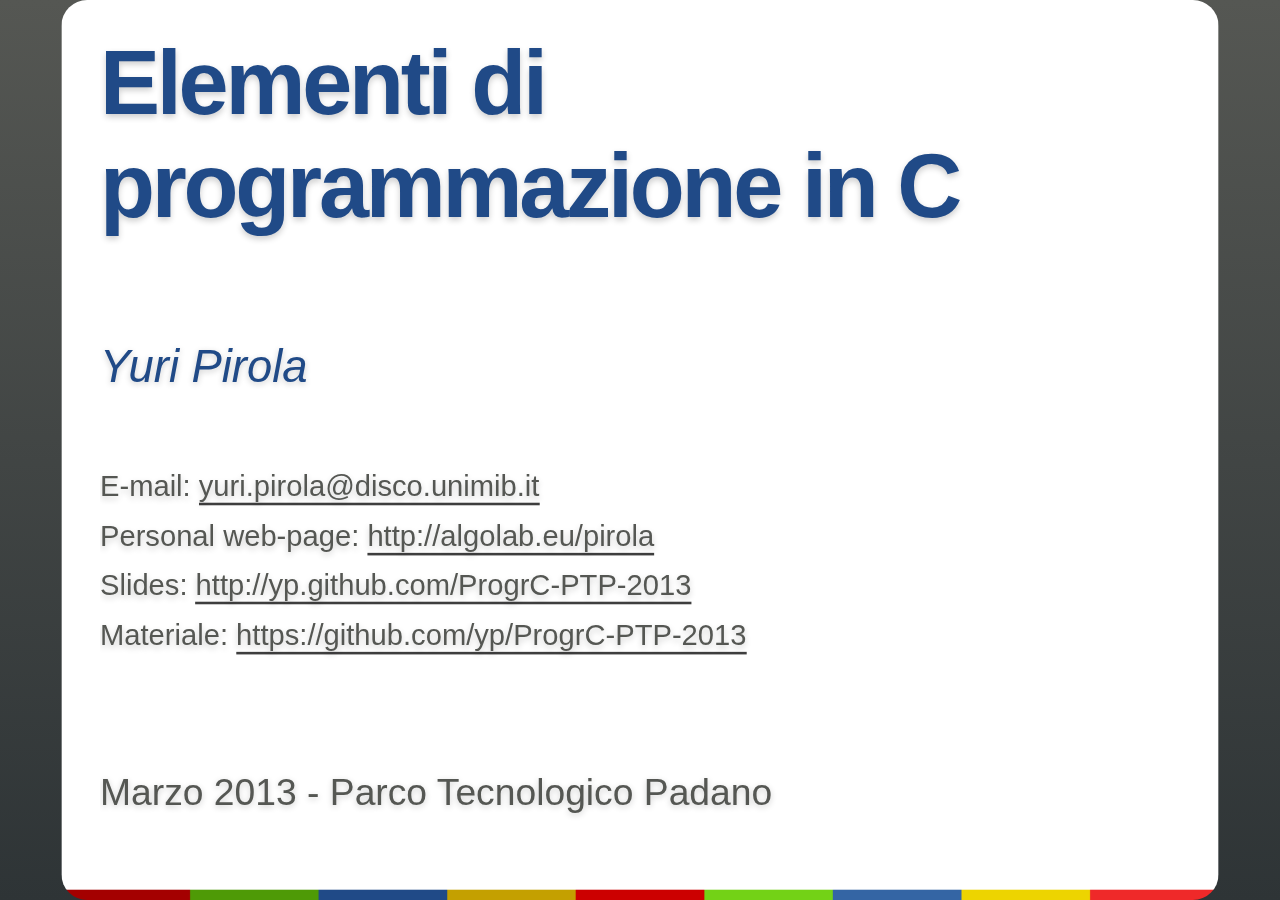
